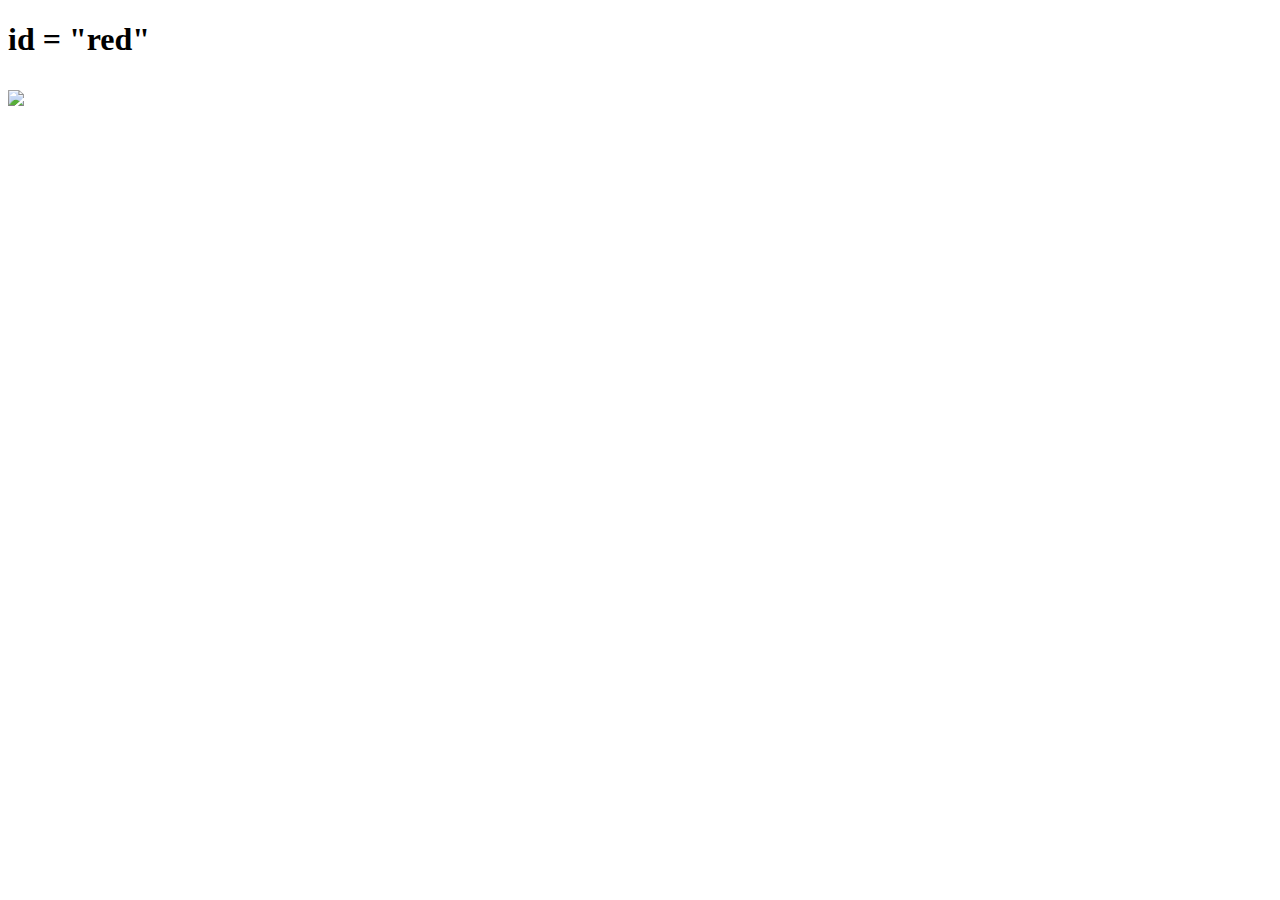
==== index.html @ 72e5fbf6 "first commit" ====
<!DOCTYPE html>
<html lang="en">
<head>
    <meta charset="UTF-8">
    <meta http-equiv="X-UA-Compatible" content="IE=edge">
    <meta name="viewport" content="width=device-width, initial-scale=1.0">
    <title>Project 1 Resume</title>
    <link rel ="stylesheet" type="text/css"href ="/css/style.css">
</head>
<body>
    <nav></nav>
    <header>
        <h1>
            id = "red"
           <ul></ul> 
        </h1>
        <div>
            <img src =/>
        </div>
    </header>
    <div>
        <!-- Video and form -->
        <div>
            <iframe</iframe>
        </div>
        <div>
            <form>
            </form>
        </div>
    </div>
    <div>
        <!--Paragraph below  -->
        <p>
                    </p>
        <p>
            
        </p>
    </div>
        
      
    <footer>
       <div></div>
        
    </footer>
   
    
    
</body>
</html>
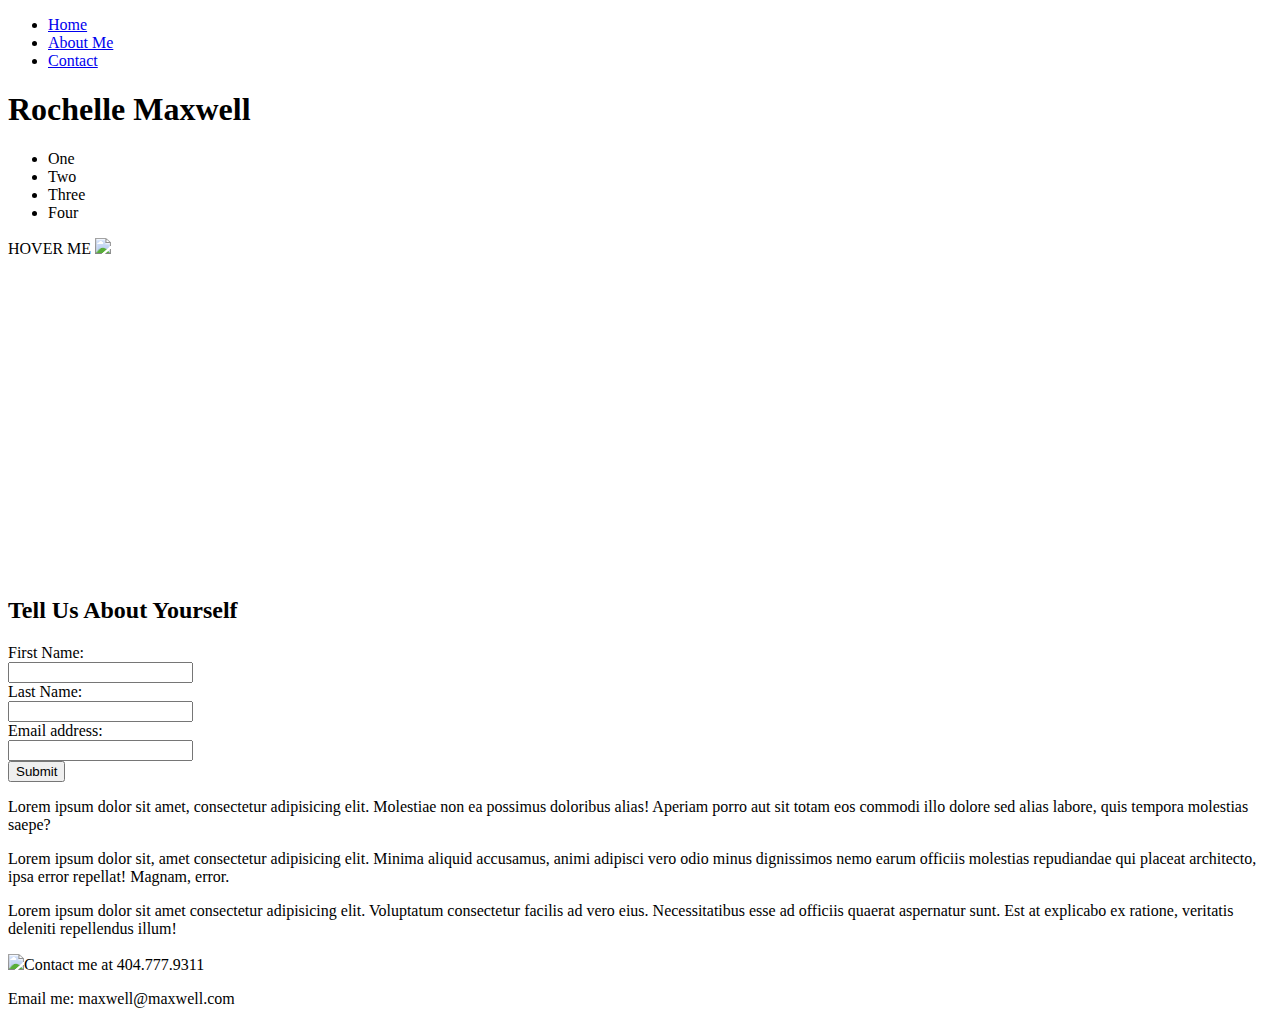
==== commit a9c57212: "Added more css" ====
--- a/index.html
+++ b/index.html
@@ -6,40 +6,88 @@
     <meta name="viewport" content="width=device-width, initial-scale=1.0">
     <title>Project 1 Resume</title>
     <link rel ="stylesheet" type="text/css"href ="/css/style.css">
-</head>
+   
+    </head>
 <body>
-    <nav></nav>
+    <nav>
+        <ul>
+            
+
+            <li><a href="Home">Home</a></li>
+            <li><a href="About Me">About Me</a></li>
+            <li><a href="Contact">Contact</a></li>
+             
+            
+        </ul>
+         </nav>
     <header>
         <h1>
-            id = "red"
-           <ul></ul> 
+                <strong>Rochelle Maxwell</strong>  
         </h1>
-        <div>
-            <img src =/>
+    </header>
+
+        </header>
+     
+        </header>
+        </body>
+        <div class="">
+         
         </div>
     </header>
     <div>
+        
+        <nav>
+          <ul>
+            <li>One</li>
+            <li>Two</li>
+            <li>Three</li>
+            <li>Four</li>
+          </ul>
+        </nav>
+      </div>
+      
+      <div class="dropdown">
+        HOVER ME
+        <img class="dropdown-content" src = "https://picsum.photos/200/300" />
+      </div>
+    <div>
         <!-- Video and form -->
         <div>
-            <iframe</iframe>
+            <iframe width="560" height="315" src="https://www.youtube.com/embed/pQT-QFy5Nig" title="YouTube video player" frameborder="0" allow="accelerometer; autoplay; clipboard-write; encrypted-media; gyroscope; picture-in-picture" allowfullscreen></iframe> 
         </div>
         <div>
             <form>
+                <h2>Tell Us About Yourself </h2>
+                First Name: <br>
+                <input type="text" name="firstname"><br>
+                Last Name: <br>
+                <input type="text" name="lastname"><br>
+                Email address: <br>
+                <input type="email" name="emailaddress"><br>
+                <input type="button" name="submit" value="Submit">
+
             </form>
         </div>
     </div>
     <div>
         <!--Paragraph below  -->
         <p>
-                    </p>
-        <p>
-            
-        </p>
+Lorem ipsum dolor sit amet, consectetur adipisicing elit. Molestiae non ea possimus doloribus alias! Aperiam porro aut sit totam eos commodi illo dolore sed alias labore, quis tempora molestias saepe?                    </p>
+
+        <p>Lorem ipsum dolor sit, amet consectetur adipisicing elit. Minima aliquid accusamus, animi adipisci vero odio minus dignissimos nemo earum officiis molestias repudiandae qui placeat architecto, ipsa error repellat! Magnam, error. </p>
+<p>
+   Lorem ipsum dolor sit amet consectetur adipisicing elit. Voluptatum consectetur facilis ad vero eius. Necessitatibus esse ad officiis quaerat aspernatur sunt. Est at explicabo ex ratione, veritatis deleniti repellendus illum! 
+</p>
     </div>
         
       
     <footer>
-       <div></div>
+       <div>
+        <div id="footer">
+            <p> <img src="telephone.jpg">Contact me at 404.777.9311 </p>
+            <p>Email me: maxwell@maxwell.com</p>
+          </div>
+       </div>
         
     </footer>
    
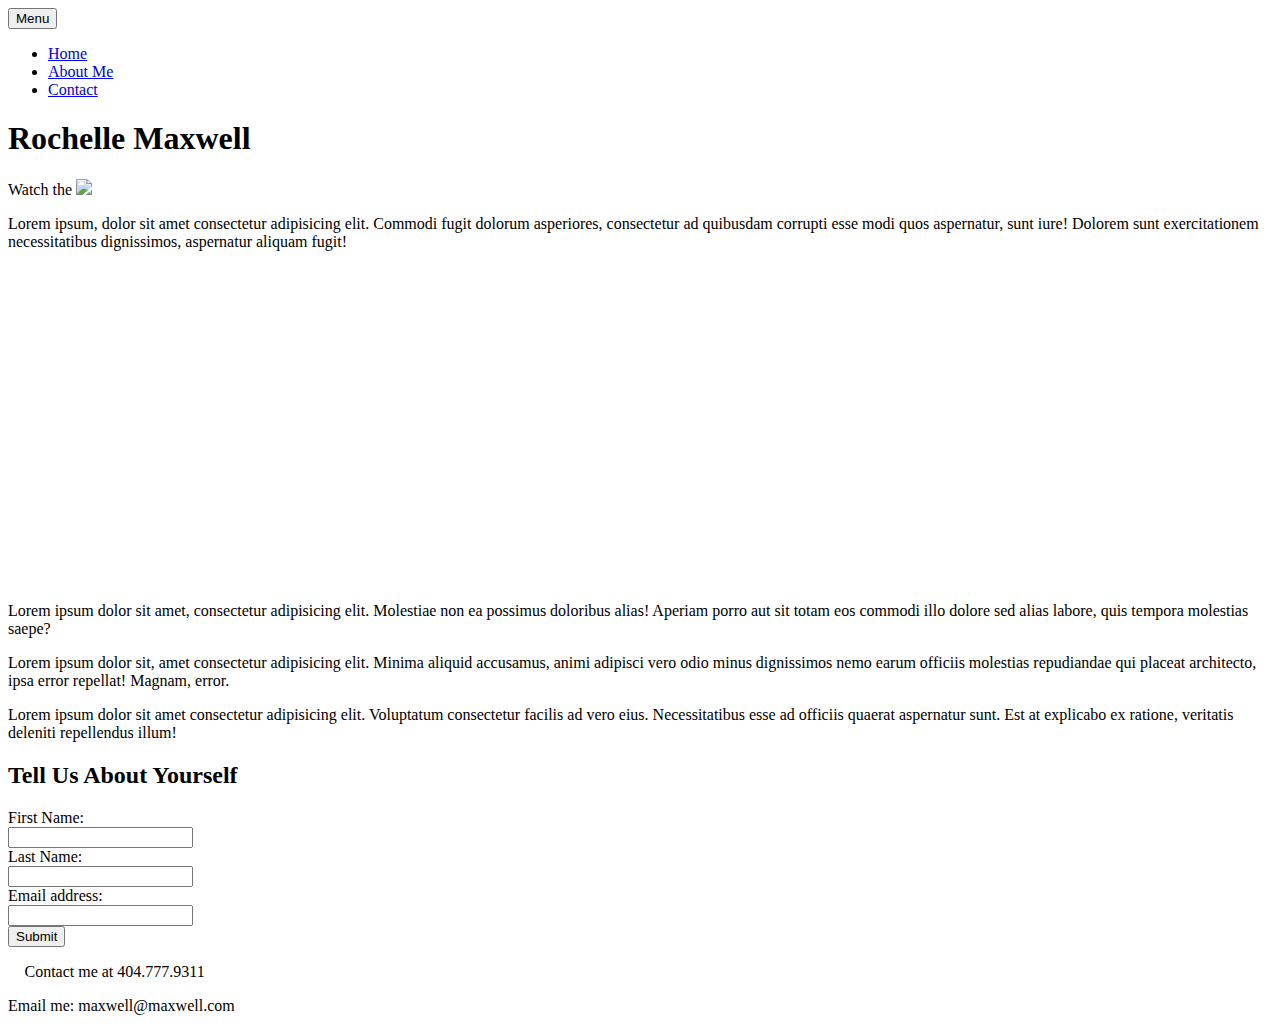
==== commit d02b812f: "rearranged section" ====
--- a/index.html
+++ b/index.html
@@ -1,97 +1,106 @@
 <!DOCTYPE html>
 <html lang="en">
+
 <head>
     <meta charset="UTF-8">
     <meta http-equiv="X-UA-Compatible" content="IE=edge">
     <meta name="viewport" content="width=device-width, initial-scale=1.0">
     <title>Project 1 Resume</title>
-    <link rel ="stylesheet" type="text/css"href ="/css/style.css">
-   
-    </head>
+    <link rel="stylesheet" type="text/css" href="/css/style.css">
+    <link rel="stylesheet" href="https://pro.fontawesome.com/releases/v5.10.0/css/all.css"
+        integrity="sha384-AYmEC3Yw5cVb3ZcuHtOA93w35dYTsvhLPVnYs9eStHfGJvOvKxVfELGroGkvsg+p" crossorigin="anonymous" />
+<link rel="stylesheet" href="https://cdnjs.cloudflare.com/ajax/libs/font-awesome/6.0.0-beta3/css/all.min.css
+">
+</head>
+
 <body>
     <nav>
+        <input type="button" value="Menu">
         <ul>
-            
-
+    
+    
             <li><a href="Home">Home</a></li>
-            <li><a href="About Me">About Me</a></li>
-            <li><a href="Contact">Contact</a></li>
-             
-            
+            <li><a href="#About-Me">About Me</a></li>
+            <li><a href="#Contact">Contact</a></li>
+    
+    
         </ul>
-         </nav>
+    </nav>
     <header>
         <h1>
-                <strong>Rochelle Maxwell</strong>  
+            <strong>Rochelle Maxwell</strong>
         </h1>
+        <div class="dropdown">
+            Watch the
+            <img class="dropdown-content" src="https://picsum.photos/200/300" />
+        </div>
     </header>
 
-        </header>
-     
-        </header>
-        </body>
-        <div class="">
-         
-        </div>
-    </header>
+  
+   <section id="About-Me">
+       <p>Lorem ipsum, dolor sit amet consectetur adipisicing elit. Commodi fugit dolorum asperiores, consectetur ad quibusdam corrupti esse modi quos aspernatur, sunt iure! Dolorem sunt exercitationem necessitatibus dignissimos, aspernatur aliquam fugit!</p>
+
+   </section>
+</body>
+<div class="">
+
+</div>
+
+
+
+
+<div>
+    <!-- Video and form -->
     <div>
-        
-        <nav>
-          <ul>
-            <li>One</li>
-            <li>Two</li>
-            <li>Three</li>
-            <li>Four</li>
-          </ul>
-        </nav>
-      </div>
-      
-      <div class="dropdown">
-        HOVER ME
-        <img class="dropdown-content" src = "https://picsum.photos/200/300" />
-      </div>
-    <div>
-        <!-- Video and form -->
-        <div>
-            <iframe width="560" height="315" src="https://www.youtube.com/embed/pQT-QFy5Nig" title="YouTube video player" frameborder="0" allow="accelerometer; autoplay; clipboard-write; encrypted-media; gyroscope; picture-in-picture" allowfullscreen></iframe> 
-        </div>
-        <div>
-            <form>
-                <h2>Tell Us About Yourself </h2>
-                First Name: <br>
-                <input type="text" name="firstname"><br>
-                Last Name: <br>
-                <input type="text" name="lastname"><br>
-                Email address: <br>
-                <input type="email" name="emailaddress"><br>
-                <input type="button" name="submit" value="Submit">
-
-            </form>
-        </div>
+        <iframe width="560" height="315" src="https://www.youtube.com/embed/pQT-QFy5Nig" title="YouTube video player"
+            frameborder="0"
+            allow="accelerometer; autoplay; clipboard-write; encrypted-media; gyroscope; picture-in-picture"
+            allowfullscreen></iframe>
     </div>
     <div>
         <!--Paragraph below  -->
         <p>
-Lorem ipsum dolor sit amet, consectetur adipisicing elit. Molestiae non ea possimus doloribus alias! Aperiam porro aut sit totam eos commodi illo dolore sed alias labore, quis tempora molestias saepe?                    </p>
+            Lorem ipsum dolor sit amet, consectetur adipisicing elit. Molestiae non ea possimus doloribus alias! Aperiam
+            porro aut sit totam eos commodi illo dolore sed alias labore, quis tempora molestias saepe? </p>
+    
+        <p>Lorem ipsum dolor sit, amet consectetur adipisicing elit. Minima aliquid accusamus, animi adipisci vero odio
+            minus dignissimos nemo earum officiis molestias repudiandae qui placeat architecto, ipsa error repellat! Magnam,
+            error. </p>
+        <p>
+            Lorem ipsum dolor sit amet consectetur adipisicing elit. Voluptatum consectetur facilis ad vero eius.
+            Necessitatibus esse ad officiis quaerat aspernatur sunt. Est at explicabo ex ratione, veritatis deleniti
+            repellendus illum!
+        </p>
+    </div>
+    <div>
+        <form>
+            <h2>Tell Us About Yourself </h2>
+            First Name: <br>
+            <input type="text" name="firstname"><br>
+            Last Name: <br>
+            <input type="text" name="lastname"><br>
+            Email address: <br>
+            <input type="email" name="emailaddress"><br>
+            <input type="button" name="submit" value="Submit">
 
-        <p>Lorem ipsum dolor sit, amet consectetur adipisicing elit. Minima aliquid accusamus, animi adipisci vero odio minus dignissimos nemo earum officiis molestias repudiandae qui placeat architecto, ipsa error repellat! Magnam, error. </p>
-<p>
-   Lorem ipsum dolor sit amet consectetur adipisicing elit. Voluptatum consectetur facilis ad vero eius. Necessitatibus esse ad officiis quaerat aspernatur sunt. Est at explicabo ex ratione, veritatis deleniti repellendus illum! 
-</p>
+        </form>
     </div>
-        
-      
-    <footer>
-       <div>
+</div>
+
+
+
+<footer id="Contact">
+    <div>
         <div id="footer">
-            <p> <img src="telephone.jpg">Contact me at 404.777.9311 </p>
+            <p><i class="fa-duotone fa-phone"></i> Contact me at 404.777.9311 </p>
             <p>Email me: maxwell@maxwell.com</p>
-          </div>
-       </div>
-        
-    </footer>
-   
-    
-    
+        </div>
+    </div>
+
+</footer>
+
+
+
 </body>
+
 </html>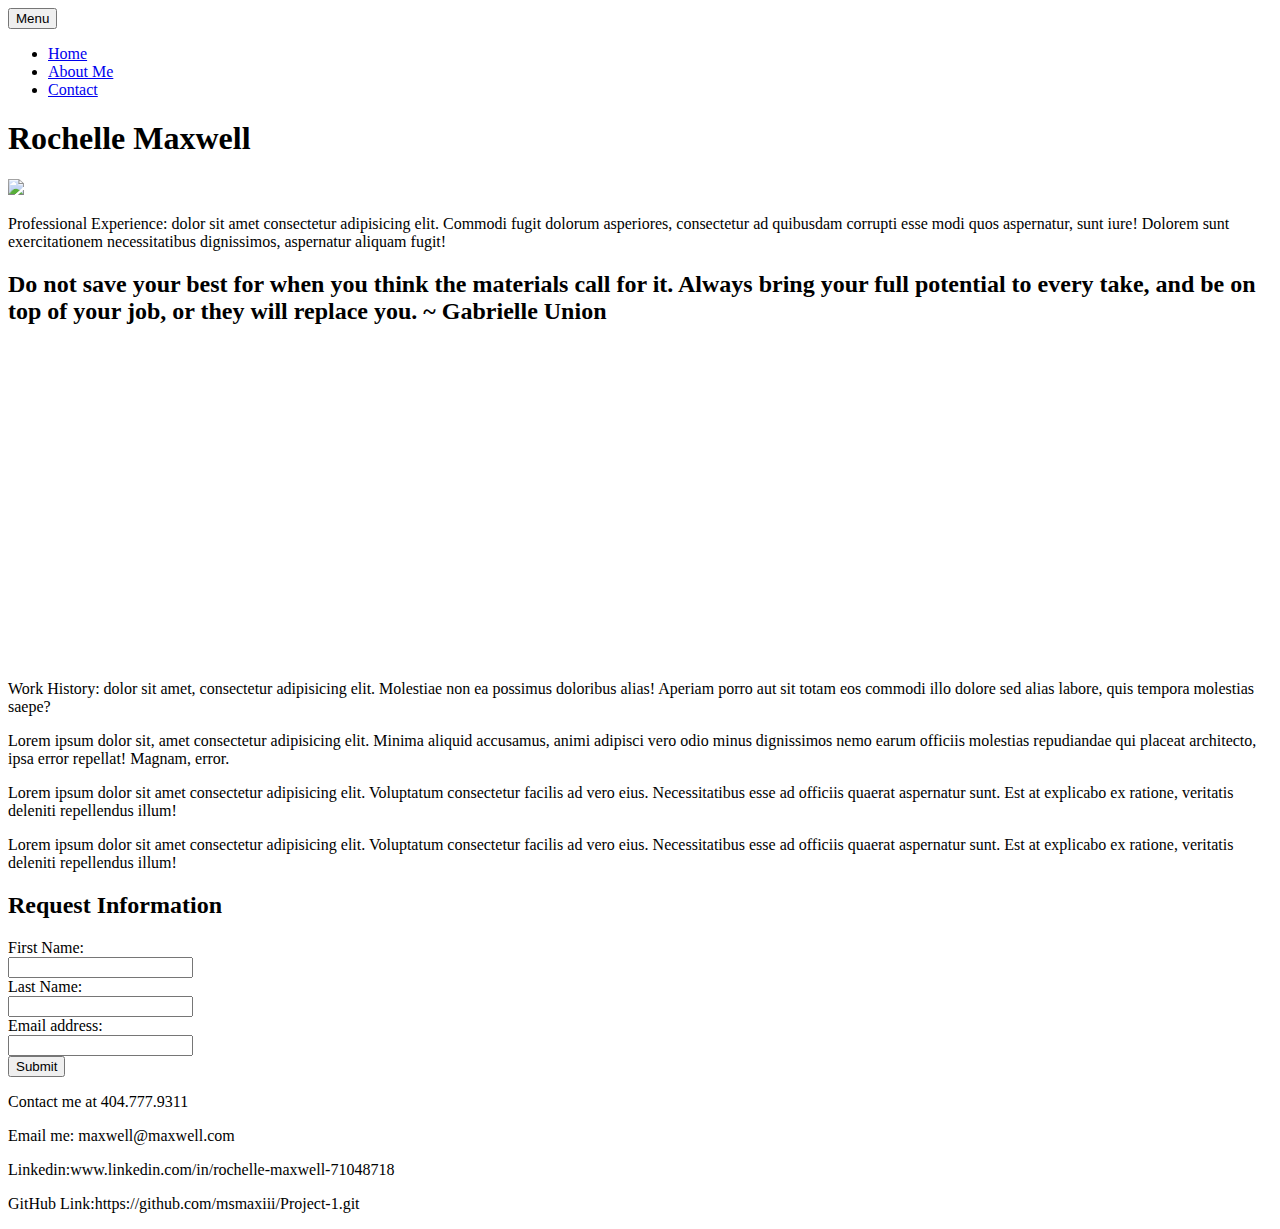
==== commit 6022c4b3: "Update index.html" ====
--- a/index.html
+++ b/index.html
@@ -7,10 +7,7 @@
     <meta name="viewport" content="width=device-width, initial-scale=1.0">
     <title>Project 1 Resume</title>
     <link rel="stylesheet" type="text/css" href="/css/style.css">
-    <link rel="stylesheet" href="https://pro.fontawesome.com/releases/v5.10.0/css/all.css"
-        integrity="sha384-AYmEC3Yw5cVb3ZcuHtOA93w35dYTsvhLPVnYs9eStHfGJvOvKxVfELGroGkvsg+p" crossorigin="anonymous" />
-<link rel="stylesheet" href="https://cdnjs.cloudflare.com/ajax/libs/font-awesome/6.0.0-beta3/css/all.min.css
-">
+ 
 </head>
 
 <body>
@@ -22,45 +19,45 @@
             <li><a href="Home">Home</a></li>
             <li><a href="#About-Me">About Me</a></li>
             <li><a href="#Contact">Contact</a></li>
+           
     
     
         </ul>
     </nav>
     <header>
         <h1>
-            <strong>Rochelle Maxwell</strong>
+         Rochelle Maxwell
         </h1>
+        
+
         <div class="dropdown">
-            Watch the
-            <img class="dropdown-content" src="https://picsum.photos/200/300" />
+            <img class="dropdown-content" src="https://picsum.photos/1000/300" /> 
+                      
         </div>
     </header>
 
   
    <section id="About-Me">
-       <p>Lorem ipsum, dolor sit amet consectetur adipisicing elit. Commodi fugit dolorum asperiores, consectetur ad quibusdam corrupti esse modi quos aspernatur, sunt iure! Dolorem sunt exercitationem necessitatibus dignissimos, aspernatur aliquam fugit!</p>
+       <p>  Professional Experience: dolor sit amet consectetur adipisicing elit. Commodi fugit dolorum asperiores, consectetur ad quibusdam corrupti esse modi quos aspernatur, sunt iure! Dolorem sunt exercitationem necessitatibus dignissimos, aspernatur aliquam fugit!</p>
 
    </section>
 </body>
-<div class="">
-
-</div>
-
-
-
 
 <div>
+<h2>
+    Do not save your best for when you think the materials call for it. Always bring your full potential to every take, and be on top of your job, or they will replace you. ~ Gabrielle Union</h2
+</div>
     <!-- Video and form -->
     <div>
         <iframe width="560" height="315" src="https://www.youtube.com/embed/pQT-QFy5Nig" title="YouTube video player"
-            frameborder="0"
+            frameborder="0" display=flex-end
             allow="accelerometer; autoplay; clipboard-write; encrypted-media; gyroscope; picture-in-picture"
             allowfullscreen></iframe>
     </div>
     <div>
         <!--Paragraph below  -->
         <p>
-            Lorem ipsum dolor sit amet, consectetur adipisicing elit. Molestiae non ea possimus doloribus alias! Aperiam
+            Work History: dolor sit amet, consectetur adipisicing elit. Molestiae non ea possimus doloribus alias! Aperiam
             porro aut sit totam eos commodi illo dolore sed alias labore, quis tempora molestias saepe? </p>
     
         <p>Lorem ipsum dolor sit, amet consectetur adipisicing elit. Minima aliquid accusamus, animi adipisci vero odio
@@ -71,10 +68,18 @@
             Necessitatibus esse ad officiis quaerat aspernatur sunt. Est at explicabo ex ratione, veritatis deleniti
             repellendus illum!
         </p>
+
+        <p>
+            Lorem ipsum dolor sit amet consectetur adipisicing elit. Voluptatum consectetur facilis ad vero eius.
+            Necessitatibus esse ad officiis quaerat aspernatur sunt. Est at explicabo ex ratione, veritatis deleniti
+            repellendus illum!
+        </p>
+
+
     </div>
     <div>
         <form>
-            <h2>Tell Us About Yourself </h2>
+            <h2>Request Information  </h2>
             First Name: <br>
             <input type="text" name="firstname"><br>
             Last Name: <br>
@@ -84,6 +89,7 @@
             <input type="button" name="submit" value="Submit">
 
         </form>
+
     </div>
 </div>
 
@@ -94,13 +100,14 @@
         <div id="footer">
             <p><i class="fa-duotone fa-phone"></i> Contact me at 404.777.9311 </p>
             <p>Email me: maxwell@maxwell.com</p>
+            <p>Linkedin:www.linkedin.com/in/rochelle-maxwell-71048718 </p>
+            <p>GitHub  Link:https://github.com/msmaxiii/Project-1.git </p>
         </div>
     </div>
 
 </footer>
 
 
-
 </body>
 
 </html>